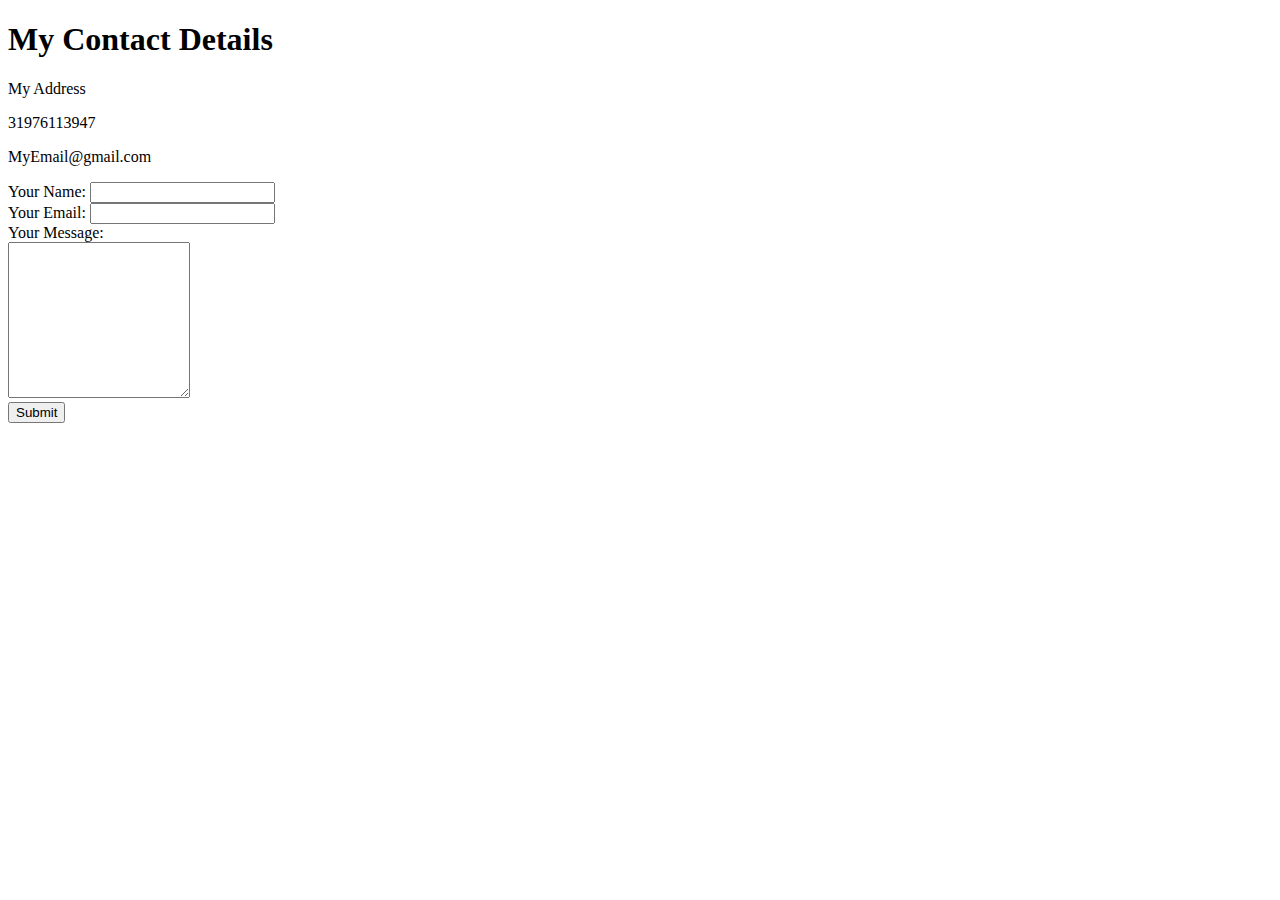
==== contactme.html @ e23f6b76 "Added initial CV" ====
<!DOCTYPE html>
<html lang="en" dir="ltr">
  <head>
    <meta charset="utf-8">
    <title>Contact Me</title>
  </head>
  <body>
    <h1>My Contact Details</h1>
    <p>My Address</p>
    <p>31976113947</p>
    <p>MyEmail@gmail.com</p>
<form action="mailto:durga.ponnapalli99@gmail.com" method="post" enctype="text/plain">
  <label>Your Name: </label>
  <input type="text" name="yourName" value=""><br>
  <label>Your Email:</label>
  <input type="email" name="yourEmail" value=""><br>
<label>Your Message:</label><br>
<textarea name="YourMessage" rows="10" cols="20"></textarea><br>
<input type="submit" name="">
</form>
  </body>
</html>
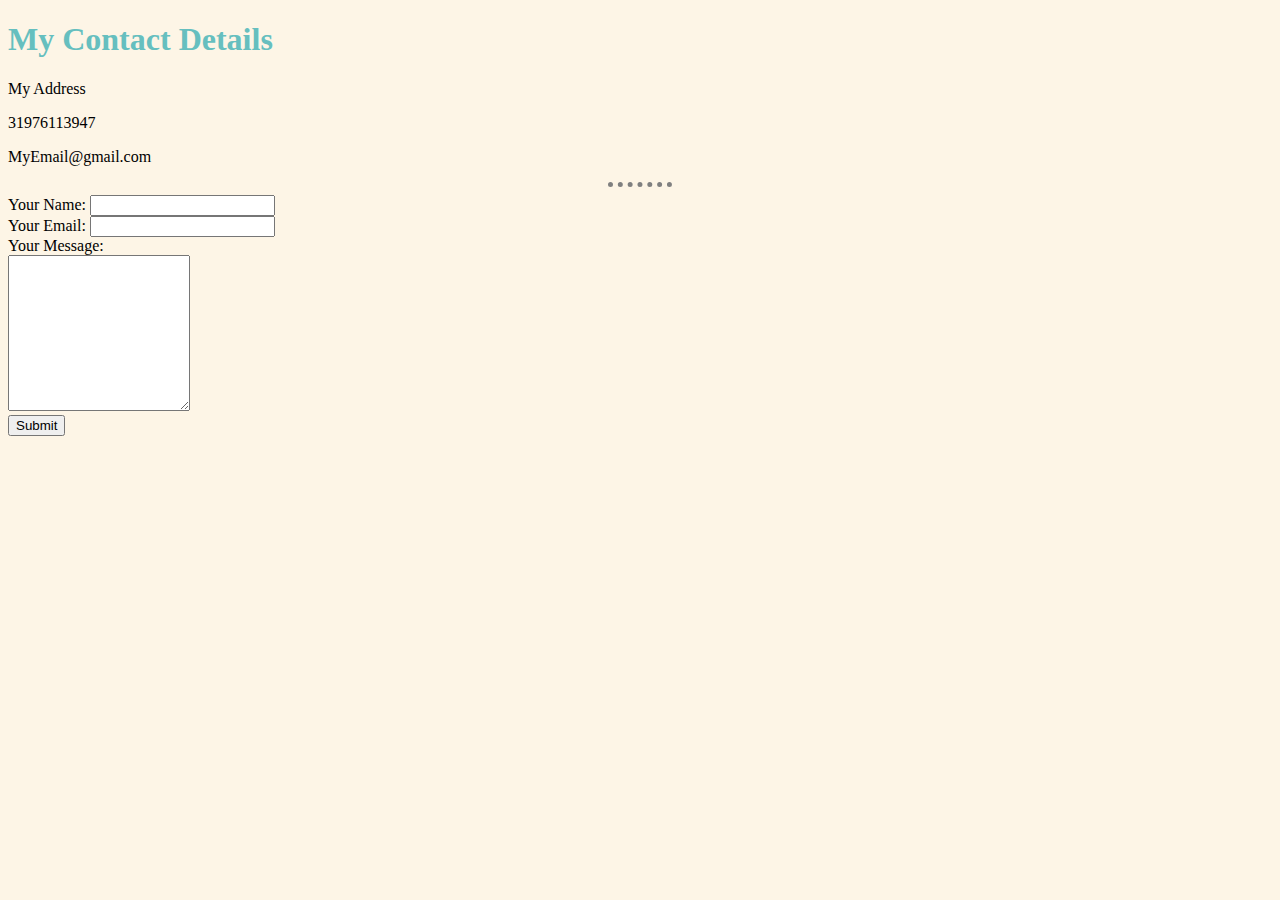
==== commit e1990955: "Add files via upload" ====
--- a/contactme.html
+++ b/contactme.html
@@ -3,12 +3,15 @@
   <head>
     <meta charset="utf-8">
     <title>Contact Me</title>
+      <link rel="stylesheet" href="css/styles.css">
   </head>
+  
   <body>
     <h1>My Contact Details</h1>
     <p>My Address</p>
     <p>31976113947</p>
     <p>MyEmail@gmail.com</p>
+    <hr>
 <form action="mailto:durga.ponnapalli99@gmail.com" method="post" enctype="text/plain">
   <label>Your Name: </label>
   <input type="text" name="yourName" value=""><br>
--- a/css/styles.css
+++ b/css/styles.css
@@ -0,0 +1,38 @@
+/*********************************************Tag SELECTORS************************/
+  body{
+    background-color:oldlace;
+  }
+
+
+  h1{
+    color:#66BFBF;
+  }
+
+  h3{
+      color:#66BFBF;
+  }
+  hr{
+
+      border-color: grey;
+      border-width: 5px;
+      border-style: none;
+      border-top-style: dotted;
+      width: 5%;
+  }
+ img{
+   height: 80px;
+ }
+
+
+/*****************************************************CLASS SELECTORS********************************/
+
+.durga-Nimmagadda{
+  background-color: white;
+}
+
+/*************************************ID SELECTORS*****************************************/
+
+
+#heading{
+  color:Blue;
+}
